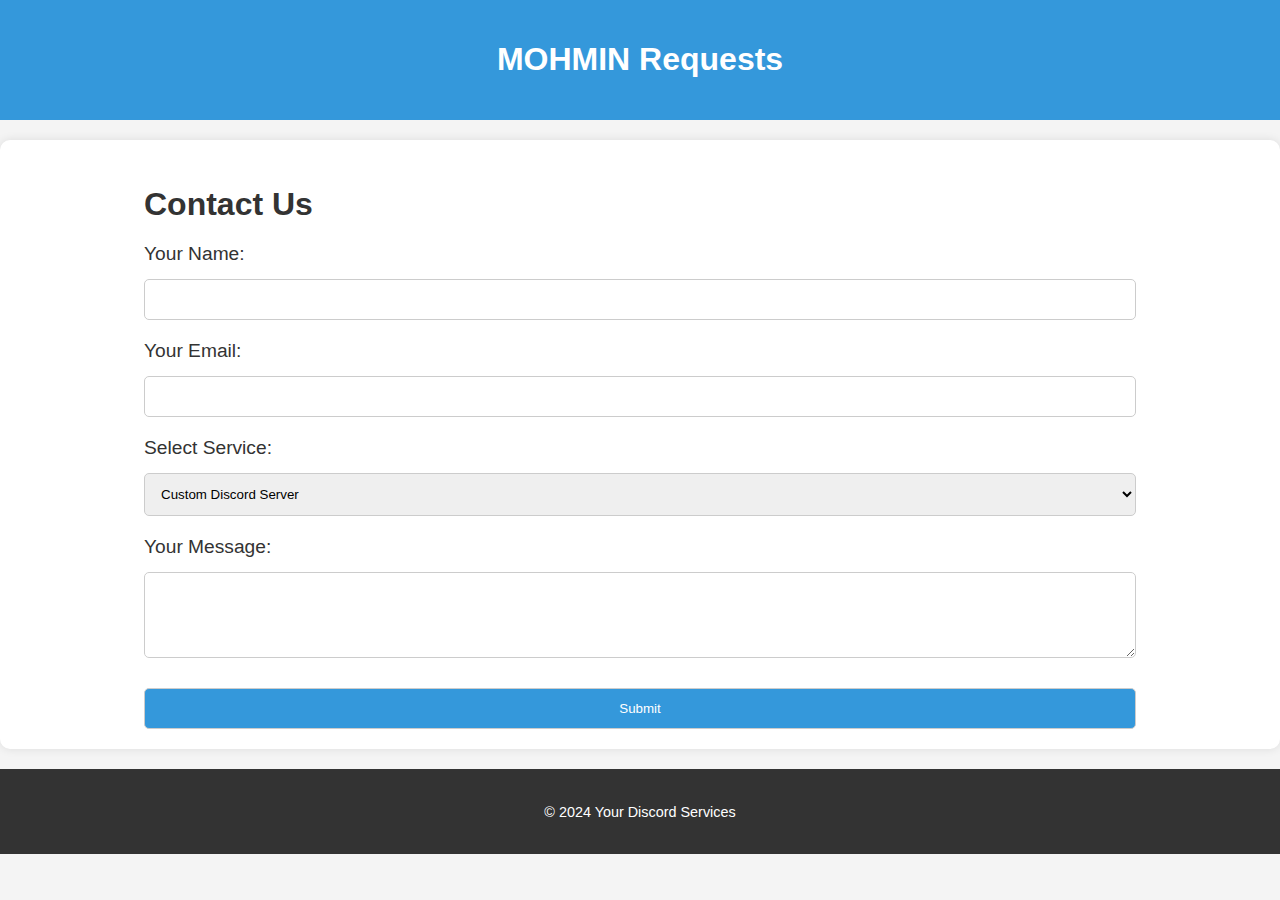
==== index.html @ d8ff8a48 "Add files via upload" ====
<!DOCTYPE html>
<html lang="en">
<head>
    <meta charset="UTF-8">
    <meta name="viewport" content="width=device-width, initial-scale=1.0">
    <link rel="stylesheet" href="styles.css">
    <title>MOHMIN Requests</title>
</head>
<body>
    <header>
        <div class="container">
            <h1>MOHMIN Requests</h1>
        </div>
    </header>
    <section id="contact">
        <div class="container">
            <h2>Contact Us</h2>
            <form id="contact-form">
                <div class="form-group">
                    <label for="name">Your Name:</label>
                    <input type="text" id="name" name="name" required>
                </div>
                <div class="form-group">
                    <label for="email">Your Email:</label>
                    <input type="email" id="email" name="email" required>

                </div>
                <div class="form-group">
                    <label for="service">Select Service:</label>
                    <select id="service" name="service" required>
                        <option value="custom_server">Custom Discord Server</option>
                        <option value="bot_development">Discord Bot Development</option>
                        <option value="video_production">Video Production</option>
                        <option value="Thumbnails">Thumbnails</option>
                        <option value="Website programming">Website programming</option>
                        <option value="Sound Engineering">Sound Engineering</option>
                    </select>
                </div>
                <div class="form-group">
                    <label for="message">Your Message:</label>
                    <textarea id="message" name="message" rows="4" required></textarea>
                </div>
                
                <button type="button" onclick="submitForm()">Submit</button>

            </form>
        </div>
    </section>
    <footer>
        <div class="container">
            <p>&copy; 2024 Your Discord Services</p>
        </div>
    </footer>
    <script src="script.js"></script>
    
</body>
</html>
---- styles.css ----
body {
    font-family: 'Arial', sans-serif;
    margin: 0;
    padding: 0;
    box-sizing: border-box;
    background-color: #f4f4f4;
    color: #333;
}

.container {
    width: 80%;
    margin: 0 auto;
}

header {
    background-color: #3498db;
    color: #fff;
    padding: 20px 0;
    text-align: center;
}

section {
    background-color: #fff;
    box-shadow: 0 0 10px rgba(0, 0, 0, 0.1);
    border-radius: 10px;
    overflow: hidden;
    margin: 20px 0;
    padding: 20px;
}

h2 {
    color: #333;
    font-size: 2em;
    margin-bottom: 20px;
}

.form-group {
    margin-bottom: 20px;
}

label {
    display: block;
    font-size: 1.2em;
    color: #333;
    margin-bottom: 8px;
}

input, select, textarea, button {
    width: 100%;
    padding: 12px;
    border: 1px solid #ccc;
    border-radius: 5px;
    box-sizing: border-box;
    margin-top: 6px;
}

button {
    background-color: #3498db;
    color: #fff;
    cursor: pointer;
}

footer {
    background-color: #333;
    color: #fff;
    padding: 20px 0;
    text-align: center;
    font-size: 0.9em;
}
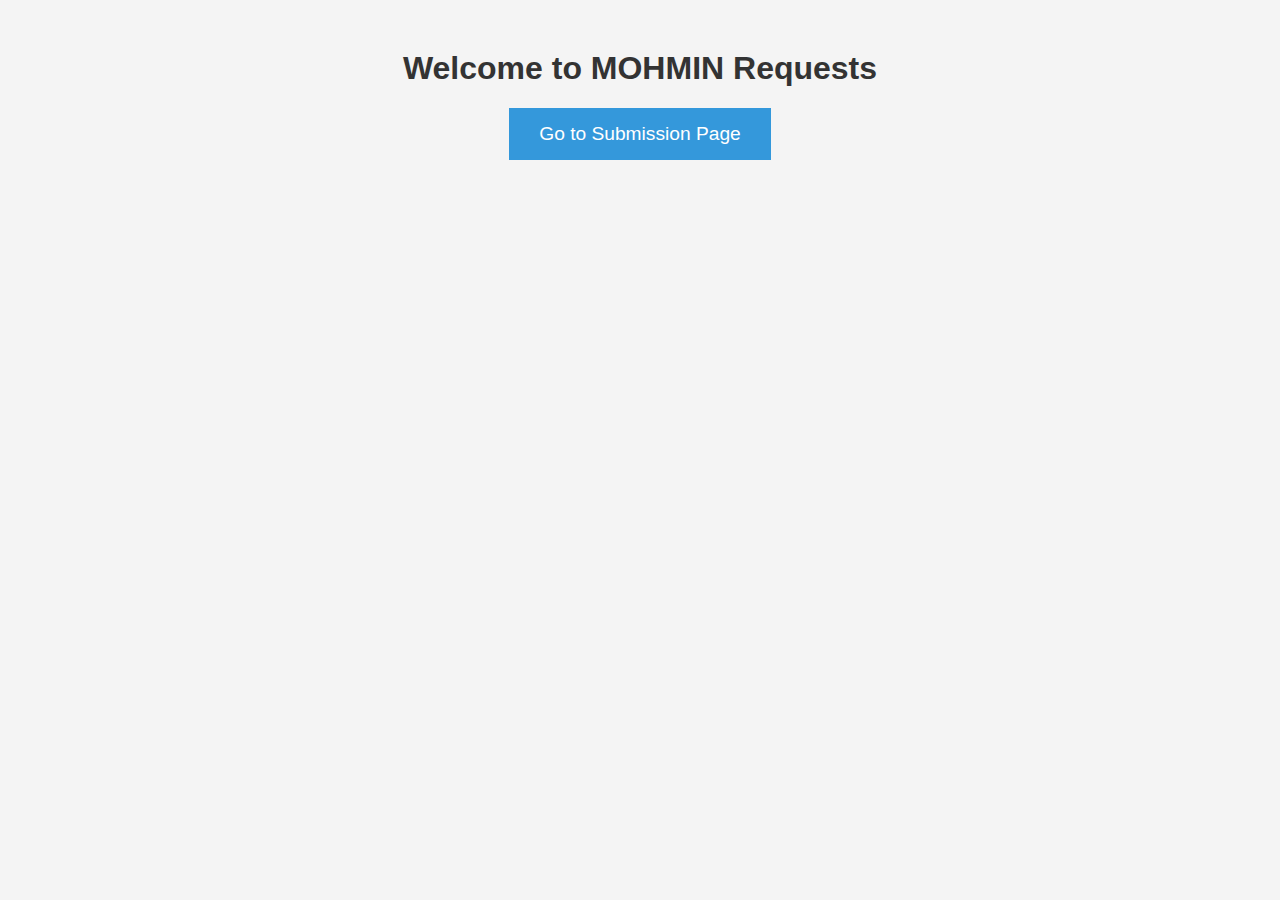
==== commit de27cf5c: "Add files via upload" ====
--- a/index.html
+++ b/index.html
@@ -7,51 +7,10 @@
     <title>MOHMIN Requests</title>
 </head>
 <body>
-    <header>
-        <div class="container">
-            <h1>MOHMIN Requests</h1>
-        </div>
-    </header>
-    <section id="contact">
-        <div class="container">
-            <h2>Contact Us</h2>
-            <form id="contact-form">
-                <div class="form-group">
-                    <label for="name">Your Name:</label>
-                    <input type="text" id="name" name="name" required>
-                </div>
-                <div class="form-group">
-                    <label for="email">Your Email:</label>
-                    <input type="email" id="email" name="email" required>
-
-                </div>
-                <div class="form-group">
-                    <label for="service">Select Service:</label>
-                    <select id="service" name="service" required>
-                        <option value="custom_server">Custom Discord Server</option>
-                        <option value="bot_development">Discord Bot Development</option>
-                        <option value="video_production">Video Production</option>
-                        <option value="Thumbnails">Thumbnails</option>
-                        <option value="Website programming">Website programming</option>
-                        <option value="Sound Engineering">Sound Engineering</option>
-                    </select>
-                </div>
-                <div class="form-group">
-                    <label for="message">Your Message:</label>
-                    <textarea id="message" name="message" rows="4" required></textarea>
-                </div>
-                
-                <button type="button" onclick="submitForm()">Submit</button>
-
-            </form>
-        </div>
-    </section>
-    <footer>
-        <div class="container">
-            <p>&copy; 2024 Your Discord Services</p>
-        </div>
-    </footer>
+    <div class="container">
+        <h1>Welcome to MOHMIN Requests</h1>
+        <button onclick="redirectToSubmissionPage()">Go to Submission Page</button>
+    </div>
     <script src="script.js"></script>
-    
 </body>
 </html>
--- a/styles.css
+++ b/styles.css
@@ -9,61 +9,19 @@
 
 .container {
     width: 80%;
-    margin: 0 auto;
-}
-
-header {
-    background-color: #3498db;
-    color: #fff;
-    padding: 20px 0;
+    margin: 50px auto;
     text-align: center;
 }
 
-section {
-    background-color: #fff;
-    box-shadow: 0 0 10px rgba(0, 0, 0, 0.1);
-    border-radius: 10px;
-    overflow: hidden;
-    margin: 20px 0;
-    padding: 20px;
-}
-
-h2 {
+h1 {
     color: #333;
-    font-size: 2em;
-    margin-bottom: 20px;
-}
-
-.form-group {
-    margin-bottom: 20px;
-}
-
-label {
-    display: block;
-    font-size: 1.2em;
-    color: #333;
-    margin-bottom: 8px;
-}
-
-input, select, textarea, button {
-    width: 100%;
-    padding: 12px;
-    border: 1px solid #ccc;
-    border-radius: 5px;
-    box-sizing: border-box;
-    margin-top: 6px;
 }
 
 button {
     background-color: #3498db;
     color: #fff;
+    padding: 15px 30px;
+    font-size: 1.2em;
+    border: none;
     cursor: pointer;
 }
-
-footer {
-    background-color: #333;
-    color: #fff;
-    padding: 20px 0;
-    text-align: center;
-    font-size: 0.9em;
-}
